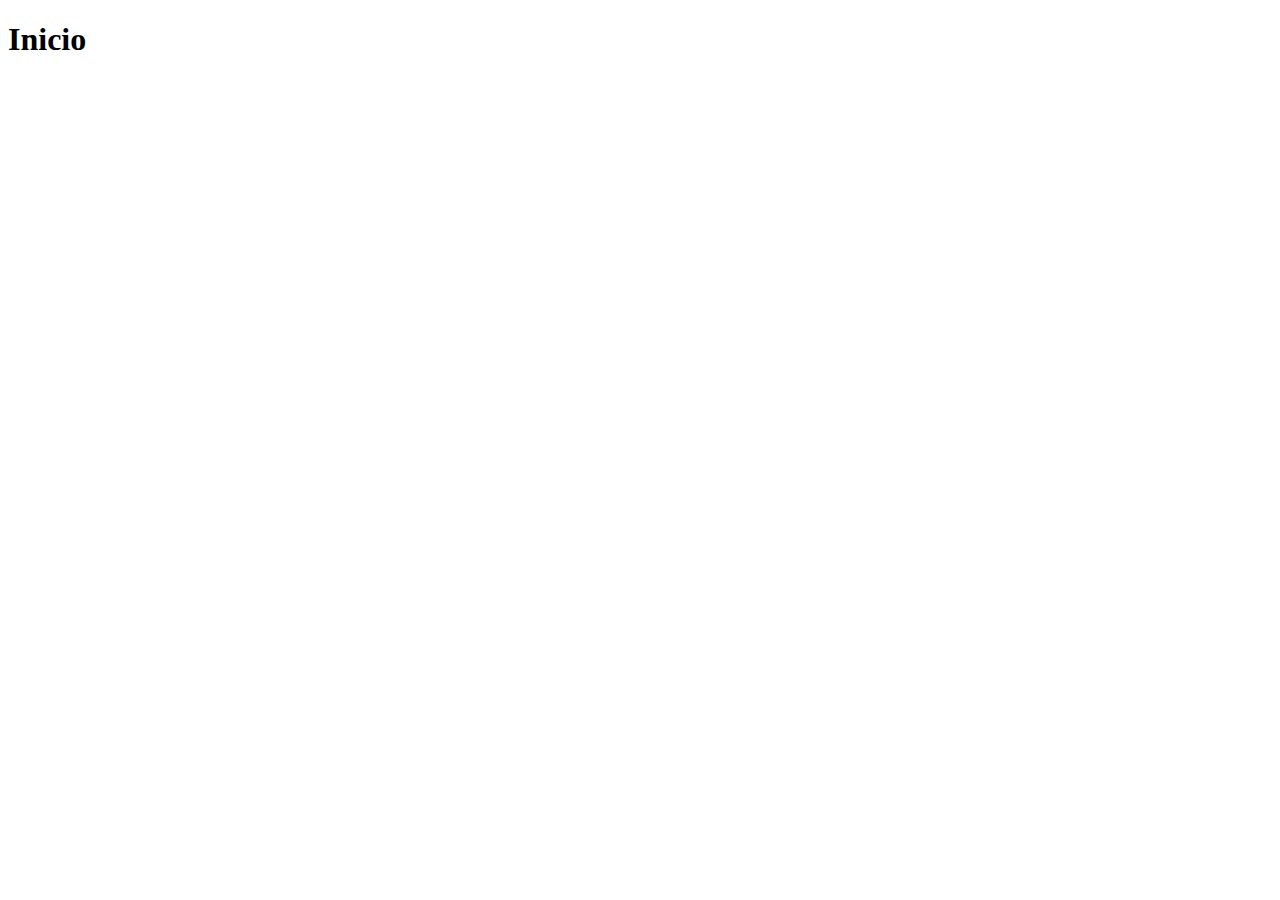
==== index.html @ 1b0f5497 "Crea el archivo index.html" ====
<!DOCTYPE html>
<html lang="es">
<head>
    <meta charset="UTF-8">
    <meta http-equiv="X-UA-Compatible" content="IE=edge">
    <meta name="viewport" content="width=device-width, initial-scale=1.0">
    <title>Inicio</title>
</head>
<body>
    <h1>Inicio</h1>
</body>
</html>
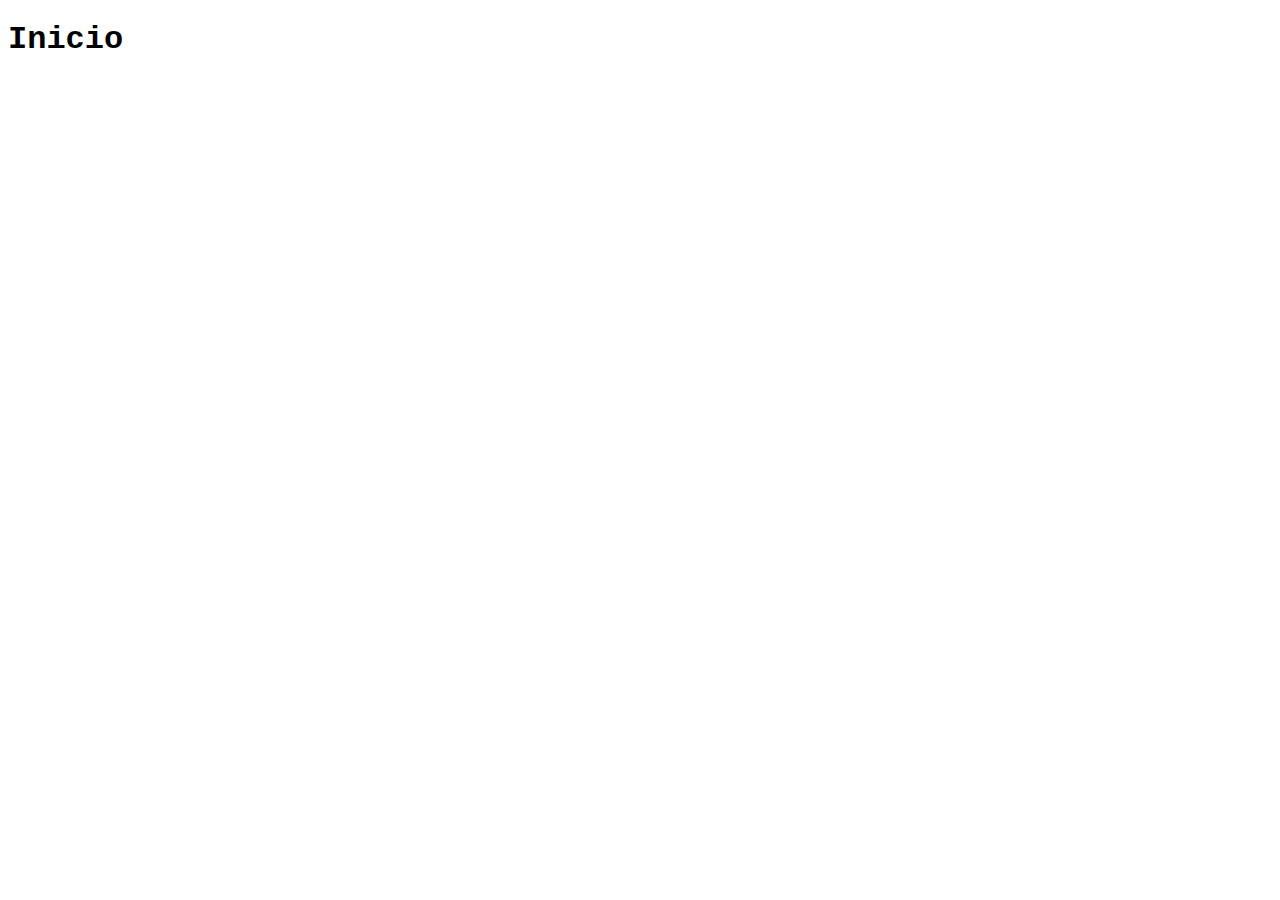
==== commit 93c1e6c0: "Agrega estilos a index" ====
--- a/index.html
+++ b/index.html
@@ -5,6 +5,7 @@
     <meta http-equiv="X-UA-Compatible" content="IE=edge">
     <meta name="viewport" content="width=device-width, initial-scale=1.0">
     <title>Inicio</title>
+    <link rel="stylesheet" href="css/style.css">
 </head>
 <body>
     <h1>Inicio</h1>
--- a/css/style.css
+++ b/css/style.css
@@ -0,0 +1,3 @@
+body{
+    font-family: 'Courier New', Courier, monospace;
+}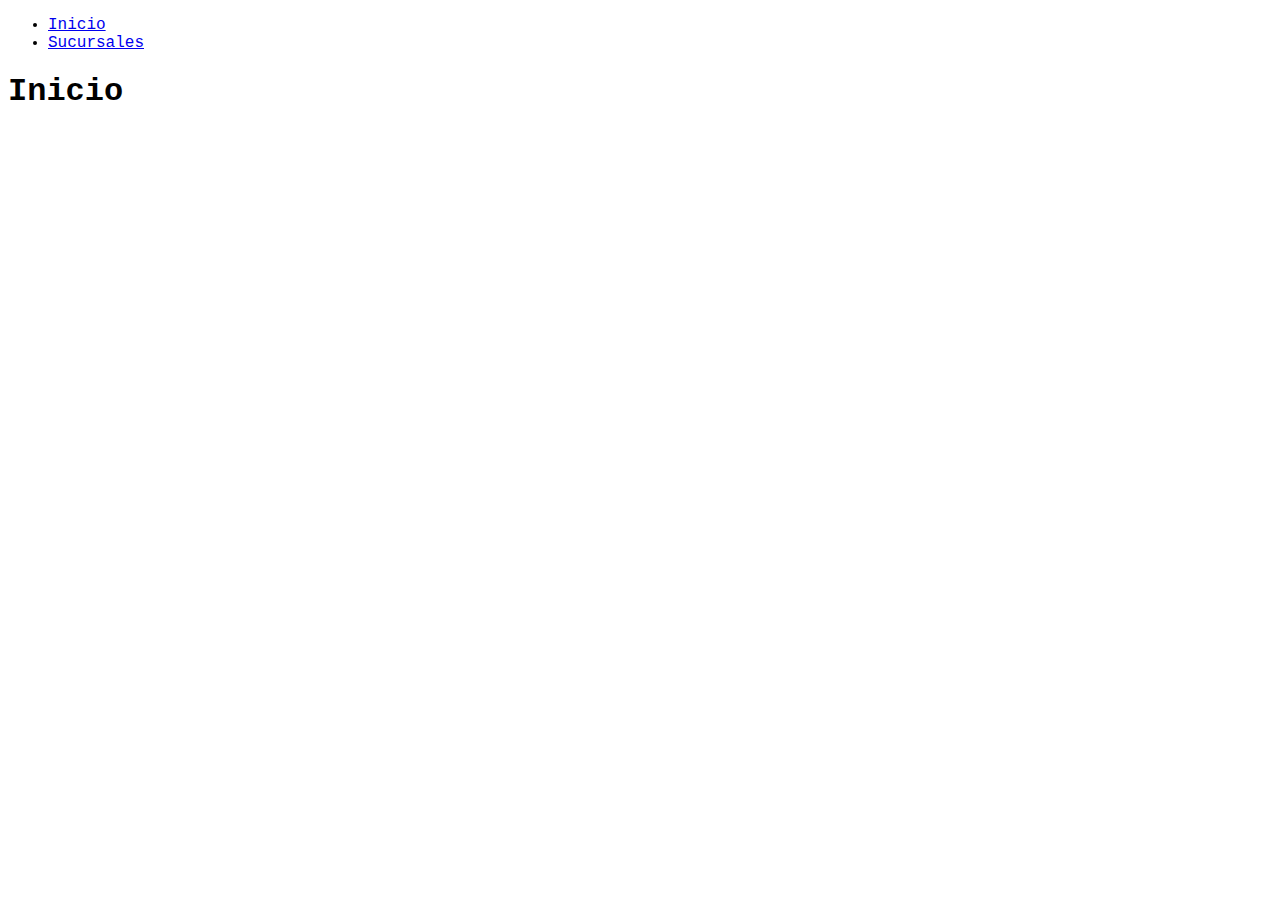
==== commit 2fe85352: "Agrega barra de navegacion sin estilos a index" ====
--- a/index.html
+++ b/index.html
@@ -8,6 +8,12 @@
     <link rel="stylesheet" href="css/style.css">
 </head>
 <body>
+    <nav>
+        <ul>
+            <li><a href="index.html">Inicio</a></li>
+            <li><a href="sucursales.html">Sucursales</a></li>
+        </ul>
+    </nav>
     <h1>Inicio</h1>
 </body>
 </html>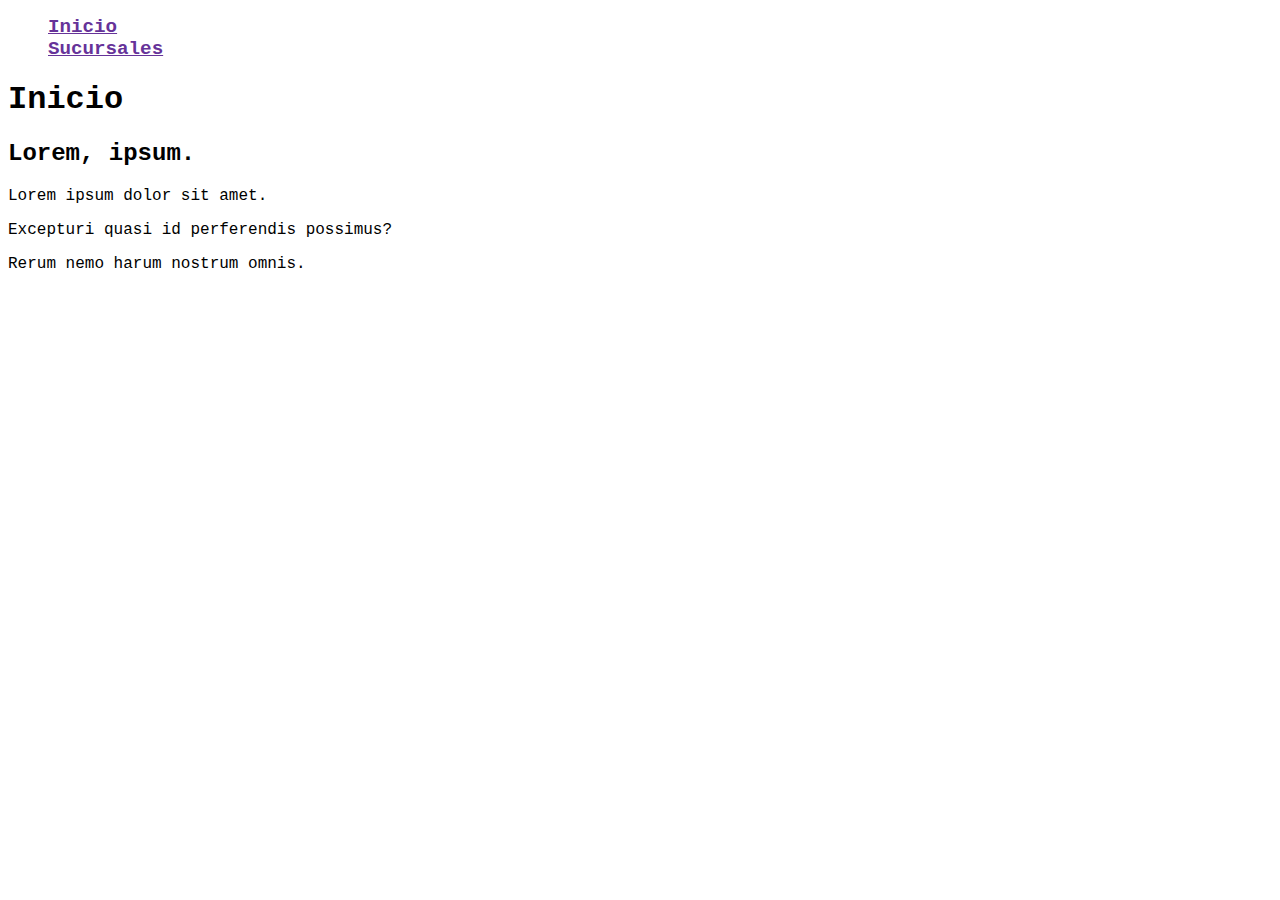
==== commit 70992f00: "Agrega información a index" ====
--- a/index.html
+++ b/index.html
@@ -15,5 +15,9 @@
         </ul>
     </nav>
     <h1>Inicio</h1>
+    <h2>Lorem, ipsum.</h2>
+    <p>Lorem ipsum dolor sit amet.</p>
+    <p>Excepturi quasi id perferendis possimus?</p>
+    <p>Rerum nemo harum nostrum omnis.</p>
 </body>
 </html>--- a/css/style.css
+++ b/css/style.css
@@ -1,3 +1,24 @@
 body{
     font-family: 'Courier New', Courier, monospace;
-}+}
+nav{
+    background-color: lightcoral
+    padding 4em;
+}
+
+nav ul{
+    list-style-type: none;
+}
+
+nav a {
+    font-size: 1.2em;
+    font-weight: 700;
+    color: rebeccapurple;
+}
+
+nav a:hover {
+    color: #a44;
+    text-decoration: underline;
+}
+
+
